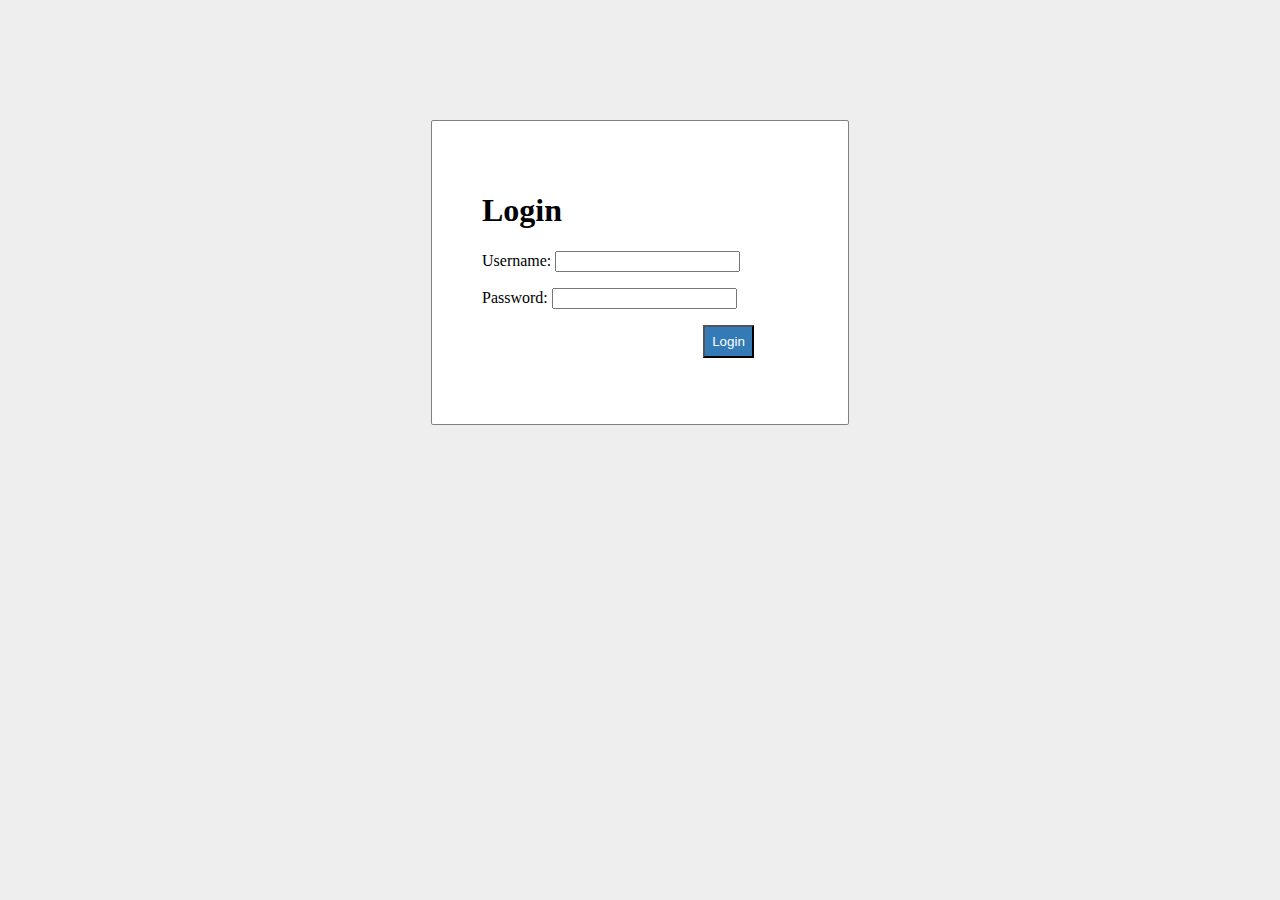
==== files/index.html @ 5fdb5997 "s3 and more changes" ====
<html>  
<head>  
    <title>Login</title>    
    <link rel = "stylesheet" type = "text/css" href = "style.css">   
</head>  
<body>  
    <div id = "frm">  
        <h1>Login</h1>  
        <form name="f1" action = "authentication.php" onsubmit = "return validation()" method = "POST">  
            <p>  
                <label> Username: </label>  
                <input type = "text" id ="user" name  = "user" />  
            </p>  
            <p>  
                <label> Password: </label>  
                <input type = "password" id ="pass" name  = "pass" />  
            </p>  
            <p>     
                <input type =  "submit" id = "btn" value = "Login" />  
            </p>  
        </form>  
    </div>    
    <script>  
            function validation()  
            {  
                var id=document.f1.user.value;  
                var ps=document.f1.pass.value;  
                if(id.length=="" && ps.length=="") {  
                    alert("Username and Password fields are empty");  
                    return false;  
                }  
                else  
                {  
                    if(id.length=="") {  
                        alert("Username is empty");  
                        return false;  
                    }   
                    if (ps.length=="") {  
                    alert("Password field is empty");  
                    return false;  
                    }  
                }                             
            }  
        </script>  
</body>     
</html>
---- files/style.css ----
body{   
    background: #eee;  
}  
#frm{  
    border: solid gray 1px;  
    width:25%;  
    border-radius: 2px;  
    margin: 120px auto;  
    background: white;  
    padding: 50px;  
}  
#btn{  
    color: #fff;  
    background: #337ab7;  
    padding: 7px;  
    margin-left: 70%;  
}
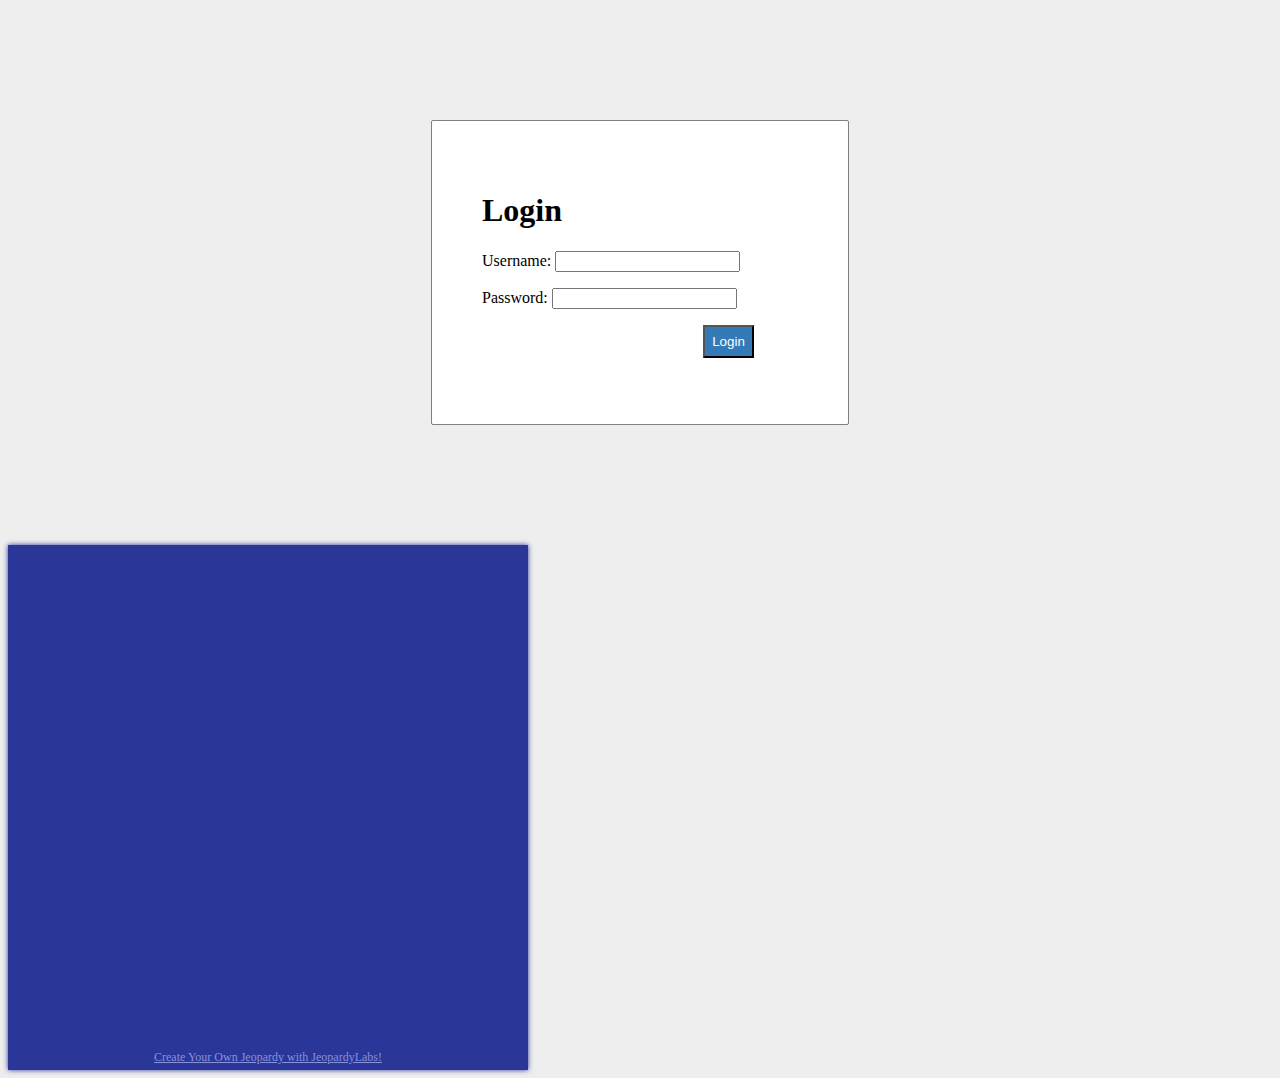
==== commit f6c66cd1: "Update index.html" ====
--- a/files/index.html
+++ b/files/index.html
@@ -19,7 +19,8 @@
                 <input type =  "submit" id = "btn" value = "Login" />  
             </p>  
         </form>  
-    </div>    
+    </div>
+    <div style="max-width:500px; background-color:#2a3698; text-align:center; box-shadow: #2a3698 0 0 5px 0; padding:5px 10px"><iframe src="https://jeopardylabs.com/play/mjeshtria-50?embed=1" frameborder="0" width="100%" height="500"></iframe><a target="_blank" href="https://jeopardylabs.com" style="color:#8791de; font-size:12px;">Create Your Own Jeopardy with JeopardyLabs!</a></div>
     <script>  
             function validation()  
             {  
@@ -43,4 +44,4 @@
             }  
         </script>  
 </body>     
-</html>+</html>
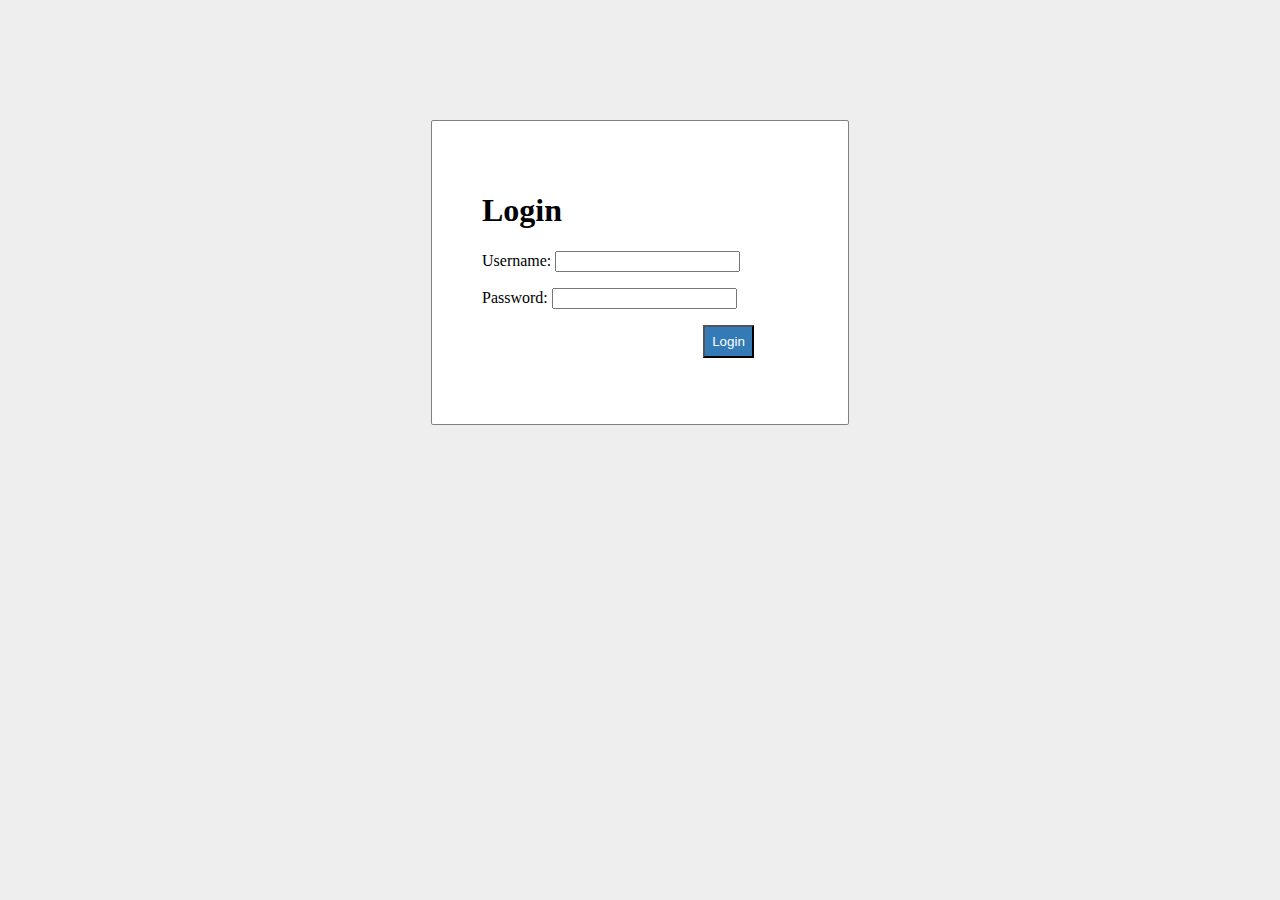
==== commit bd31252c: "update index.html" ====
--- a/files/index.html
+++ b/files/index.html
@@ -20,7 +20,6 @@
             </p>  
         </form>  
     </div>
-    <div style="max-width:500px; background-color:#2a3698; text-align:center; box-shadow: #2a3698 0 0 5px 0; padding:5px 10px"><iframe src="https://jeopardylabs.com/play/mjeshtria-50?embed=1" frameborder="0" width="100%" height="500"></iframe><a target="_blank" href="https://jeopardylabs.com" style="color:#8791de; font-size:12px;">Create Your Own Jeopardy with JeopardyLabs!</a></div>
     <script>  
             function validation()  
             {  
